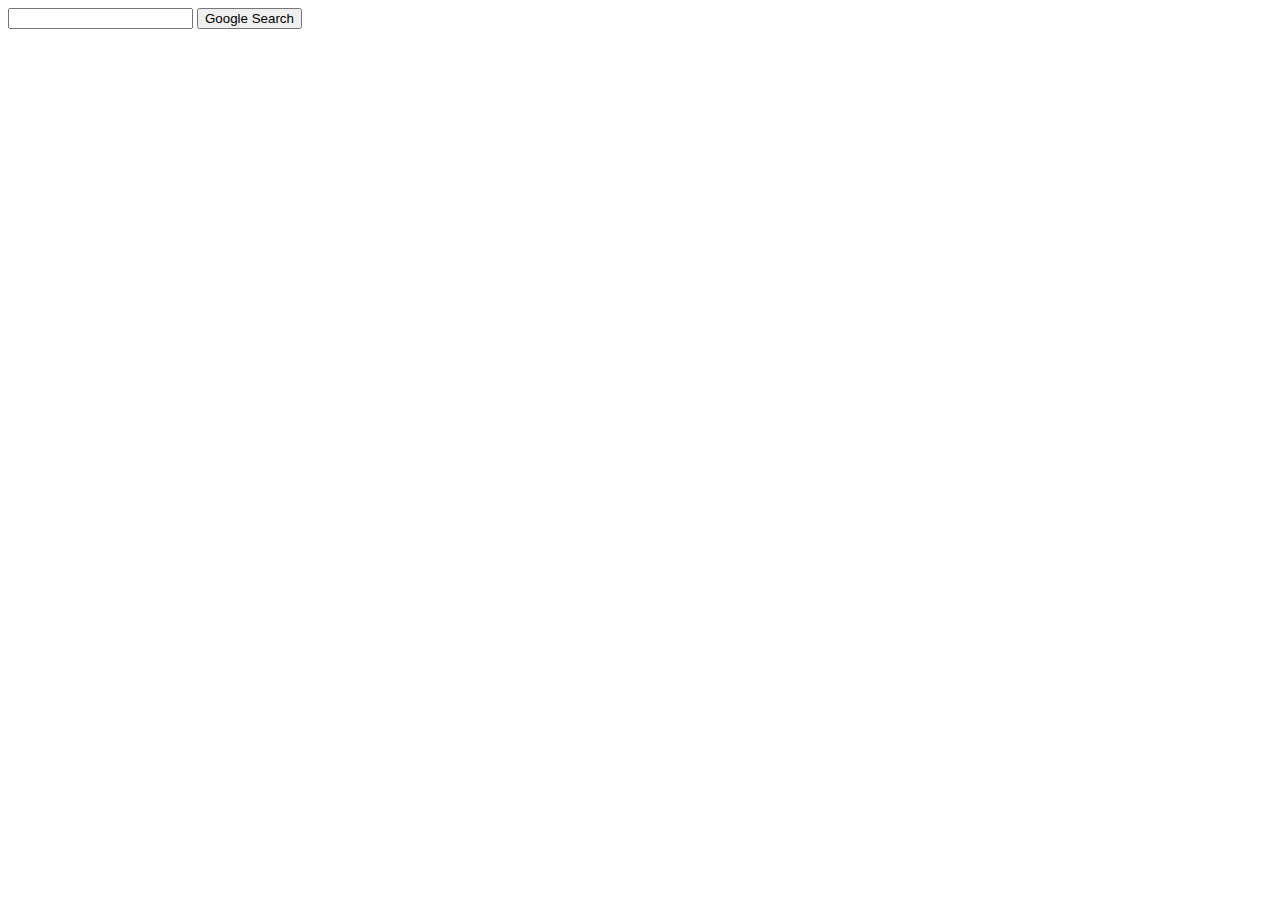
==== index.html @ 044af923 "First Commir" ====
<!DOCTYPE html>
<html lang="en">
    <head>
        <title>Search</title>
    </head>
    <body>
        <form action="https://google.com/search">
            <input type="text" name="q">
            <input type="submit" value="Google Search">
        </form>
    </body>
</html>
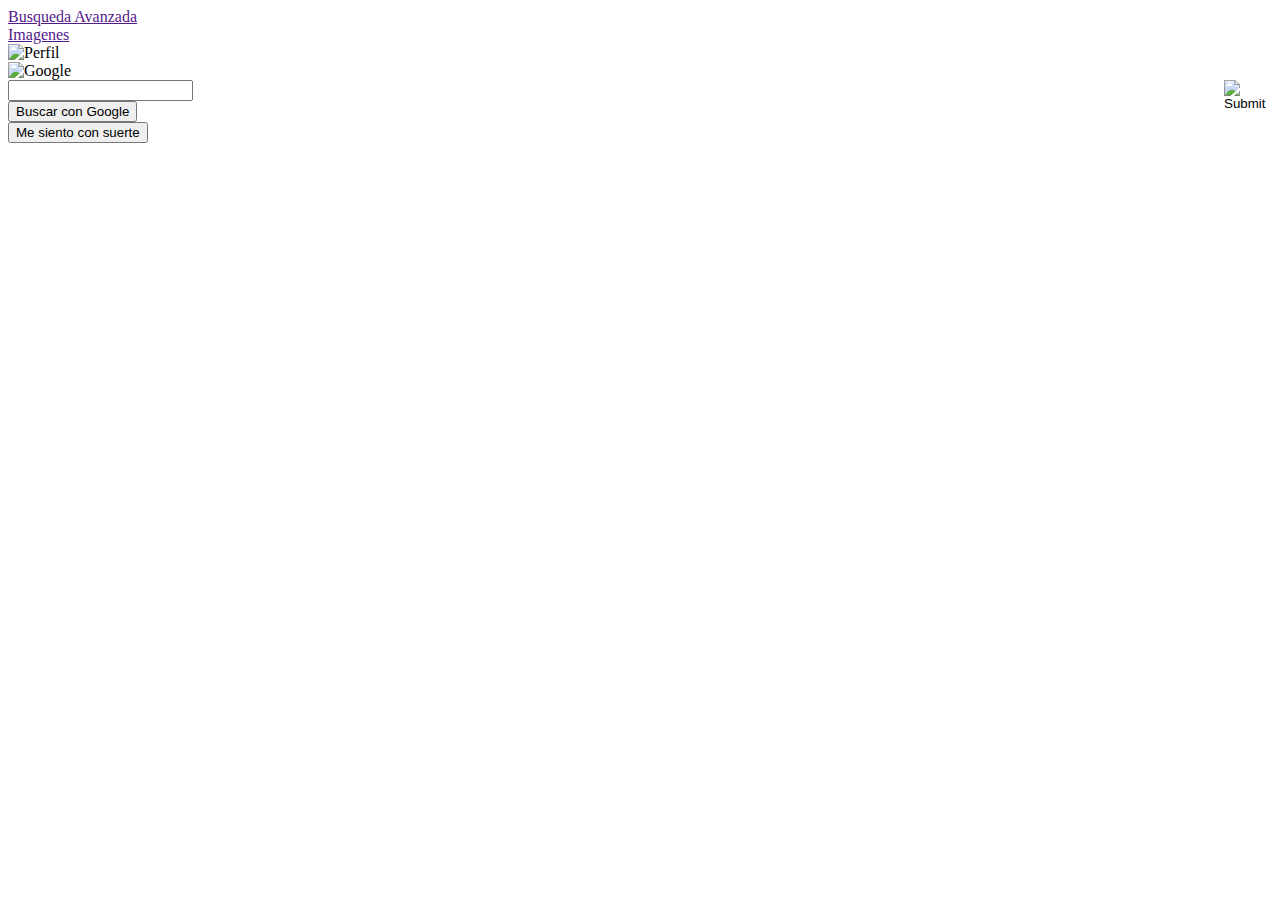
==== commit 7f34efbd: "Update" ====
--- a/index.html
+++ b/index.html
@@ -2,11 +2,47 @@
 <html lang="en">
     <head>
         <title>Search</title>
+        <link href="https://cdn.jsdelivr.net/npm/bootstrap@5.0.1/dist/css/bootstrap.min.css" rel="stylesheet" integrity="sha384-+0n0xVW2eSR5OomGNYDnhzAbDsOXxcvSN1TPprVMTNDbiYZCxYbOOl7+AMvyTG2x" crossorigin="anonymous">
     </head>
     <body>
-        <form action="https://google.com/search">
-            <input type="text" name="q">
-            <input type="submit" value="Google Search">
-        </form>
+        
+        <div class="container">
+            <div class="row align-items-end">
+                <div class="col align-self-start">
+                    <a href="">Busqueda Avanzada</a>
+                </div>
+                <div class="col align-self-start">
+                    <a href="">Imagenes</a>
+                </div>
+                <div class="col align-self-center">
+                    <img src="C:\Users\PC\Documents\CS50W2020\search\search\ADGmqu9tGAOZxRaj7WMAOy4XZViRz5loqHSxvtYnMOkwHw=s128-b16-cc-rp-mo.png" class="rounded mx-auto d-block" alt="Perfil" width="48" height="48">
+                </div>
+              </div>
+            <div class="row align-items-center">
+                <div class="col align-self-center">
+                    <img src="C:\Users\PC\Documents\CS50W2020\search\search\googlelogo_color_272x92dp.png" class="rounded mx-auto d-block" alt="Google">
+                </div>
+              </div>
+            <div class="row align-items-center">
+              <div class="col align-self-center">
+                <form action="https://google.com/search">
+                    <input type="text" name="q">
+                    <input type="image" src="C:\Users\PC\Documents\CS50W2020\search\search\photo.jpg" alt="Submit" style="float:right" width="48" height="48">
+                </form>
+              </div>
+            </div>
+            <div class="row justify-content-center">
+                <div class="col-4">
+                    <form action="https://google.com/search">
+                        <input type="submit" value="Buscar con Google">
+                    </form>
+                </div>
+                <div class="col-4">
+                    <form action="https://google.com/search">
+                        <input type="submit" value="Me siento con suerte">
+                    </form>
+                </div>
+              </div>
+        </div>
     </body>
 </html>
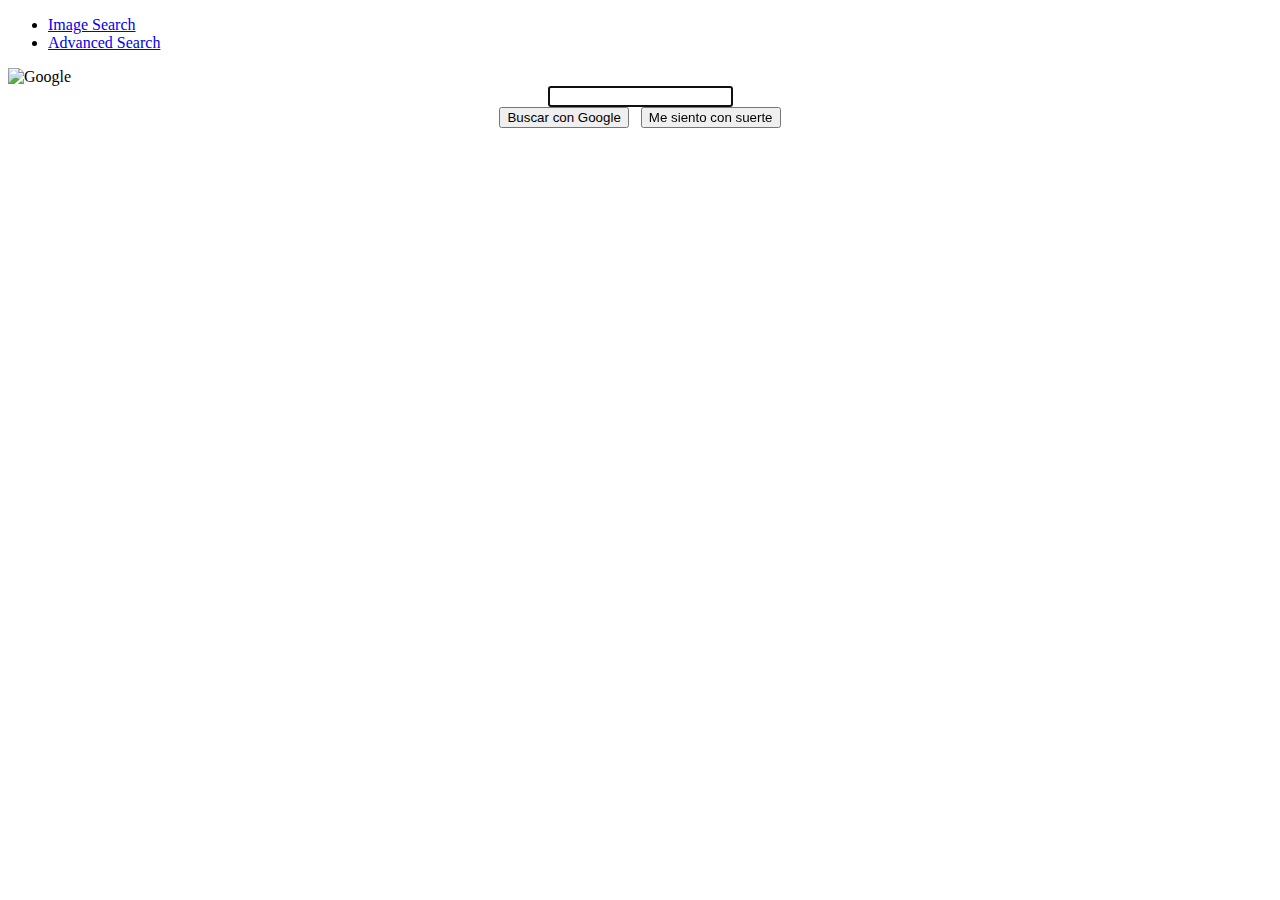
==== commit b1c8d015: "Changed HTML Youtube Tutorial" ====
--- a/index.html
+++ b/index.html
@@ -1,48 +1,47 @@
 <!DOCTYPE html>
 <html lang="en">
     <head>
-        <title>Search</title>
-        <link href="https://cdn.jsdelivr.net/npm/bootstrap@5.0.1/dist/css/bootstrap.min.css" rel="stylesheet" integrity="sha384-+0n0xVW2eSR5OomGNYDnhzAbDsOXxcvSN1TPprVMTNDbiYZCxYbOOl7+AMvyTG2x" crossorigin="anonymous">
+        <meta name="viewport" content="width=decice-with, initial-scale=1.0">
+        <title>Google</title>
+        <link rel="stylesheet" href="https://cdn.jsdelivr.net/npm/bootstrap@5.0.1/dist/css/bootstrap.min.css" rel="stylesheet" integrity="sha384-+0n0xVW2eSR5OomGNYDnhzAbDsOXxcvSN1TPprVMTNDbiYZCxYbOOl7+AMvyTG2x" crossorigin="anonymous">
+        <script src="https://kit.fontawesome.com/88d9d0f990.js" crossorigin="anonymous"></script>
+        <link rel="stylesheet" type="text/css" href="style.css">
     </head>
     <body>
         
         <div class="container">
-            <div class="row align-items-end">
-                <div class="col align-self-start">
-                    <a href="">Busqueda Avanzada</a>
-                </div>
-                <div class="col align-self-start">
-                    <a href="">Imagenes</a>
-                </div>
-                <div class="col align-self-center">
+            <ul class="nav justify-content-end">
+                <li class="nav-item">
+                    <a class="nav-link active" href="image.html">Image Search</a>
+                </li>
+                <li class="nav-item">
+                    <a class="nav-link active" href="advanced.html">Advanced Search</a>
+                </li>
+            </ul>
+            <!-- <div class="row align-items-end">
+                <div class="col align-self-end">
                     <img src="C:\Users\PC\Documents\CS50W2020\search\search\ADGmqu9tGAOZxRaj7WMAOy4XZViRz5loqHSxvtYnMOkwHw=s128-b16-cc-rp-mo.png" class="rounded mx-auto d-block" alt="Perfil" width="48" height="48">
                 </div>
-              </div>
-            <div class="row align-items-center">
-                <div class="col align-self-center">
-                    <img src="C:\Users\PC\Documents\CS50W2020\search\search\googlelogo_color_272x92dp.png" class="rounded mx-auto d-block" alt="Google">
-                </div>
-              </div>
-            <div class="row align-items-center">
-              <div class="col align-self-center">
-                <form action="https://google.com/search">
-                    <input type="text" name="q">
-                    <input type="image" src="C:\Users\PC\Documents\CS50W2020\search\search\photo.jpg" alt="Submit" style="float:right" width="48" height="48">
+            </div> -->
+            <img src="C:\Users\PC\Documents\CS50W2020\search\search\googlelogo_color_272x92dp.png" class="img0" alt="Google">
+
+                <form action="https://google.com/search" class="form0">
+                    <center>
+                        <div class="input-group mb-3 div0">
+                            <div class="input-group-prepend">
+                                <span class = "input-group-text" id="basic-addon1"><i class="fas fa-search"></i></span>
+                            </div>
+                            <input type="text" name="q" class="search" autocapitalize="off" autofocus autocomplete="off" spellcheck="false" maxlength="2048">
+                        </div>
+                    </center>
+                    <div class="div1">
+                        <center>
+                            <input type="submit" class="submitbtn" value="Buscar con Google">
+                            &nbsp
+                            <input type="submit" name="btnI" value="Me siento con suerte" class = "submition"
+                        </center>
+                    </div>
                 </form>
-              </div>
-            </div>
-            <div class="row justify-content-center">
-                <div class="col-4">
-                    <form action="https://google.com/search">
-                        <input type="submit" value="Buscar con Google">
-                    </form>
-                </div>
-                <div class="col-4">
-                    <form action="https://google.com/search">
-                        <input type="submit" value="Me siento con suerte">
-                    </form>
-                </div>
-              </div>
         </div>
     </body>
 </html>
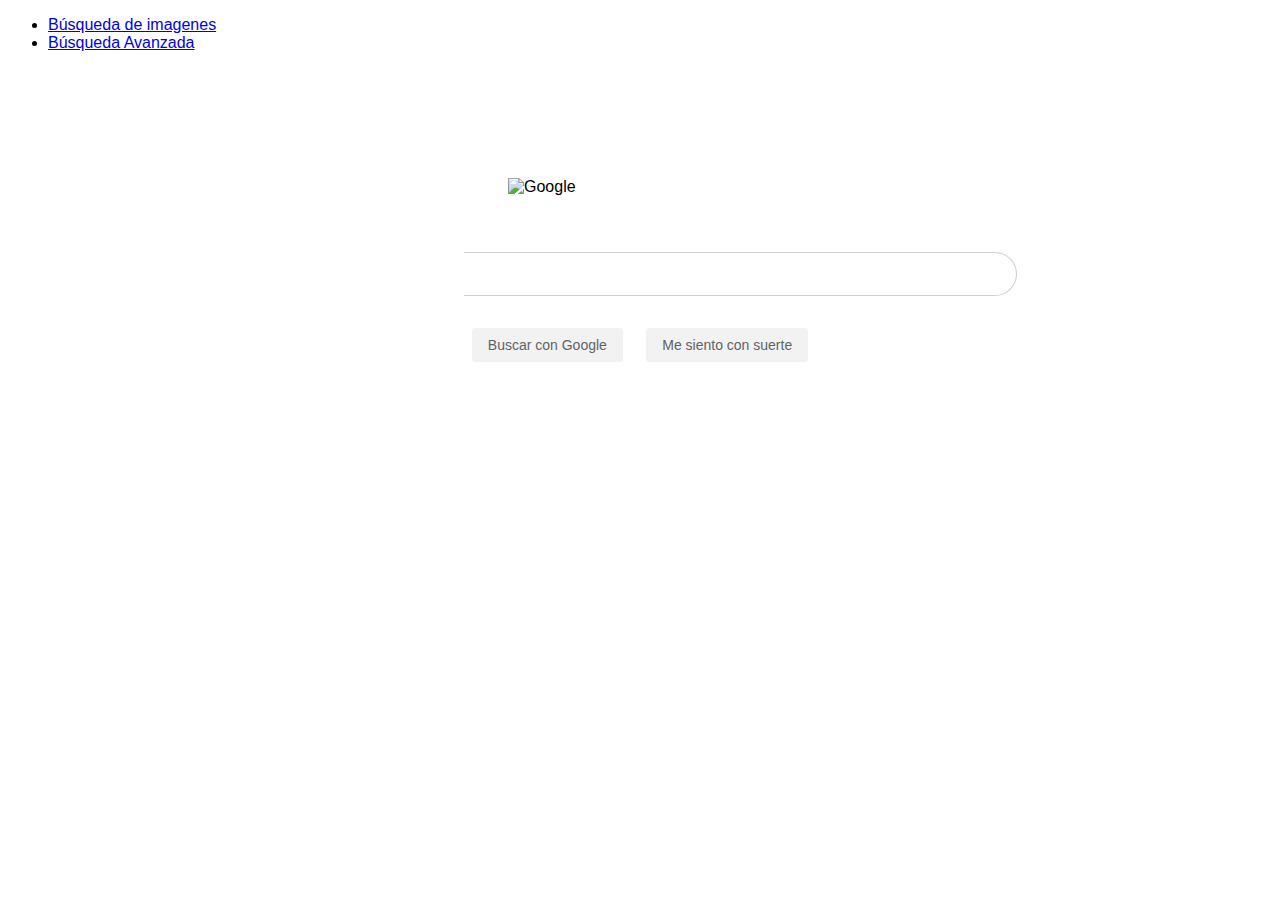
==== commit 3a781e3d: "Updated files" ====
--- a/index.html
+++ b/index.html
@@ -1,21 +1,22 @@
 <!DOCTYPE html>
 <html lang="en">
     <head>
-        <meta name="viewport" content="width=decice-with, initial-scale=1.0">
+        <meta name="viewport" content="width=device-width, initial-scale=1.0">
         <title>Google</title>
         <link rel="stylesheet" href="https://cdn.jsdelivr.net/npm/bootstrap@5.0.1/dist/css/bootstrap.min.css" rel="stylesheet" integrity="sha384-+0n0xVW2eSR5OomGNYDnhzAbDsOXxcvSN1TPprVMTNDbiYZCxYbOOl7+AMvyTG2x" crossorigin="anonymous">
         <script src="https://kit.fontawesome.com/88d9d0f990.js" crossorigin="anonymous"></script>
         <link rel="stylesheet" type="text/css" href="style.css">
+        <link rel="icon" href="C:\Users\PC\Documents\CS50W2020\search\search\google-logo.png" type="image/png">
     </head>
     <body>
         
         <div class="container">
             <ul class="nav justify-content-end">
                 <li class="nav-item">
-                    <a class="nav-link active" href="image.html">Image Search</a>
+                    <a class="nav-link active" href="image.html">Búsqueda de imagenes</a>
                 </li>
                 <li class="nav-item">
-                    <a class="nav-link active" href="advanced.html">Advanced Search</a>
+                    <a class="nav-link active" href="advance.html">Búsqueda Avanzada</a>
                 </li>
             </ul>
             <!-- <div class="row align-items-end">
@@ -27,8 +28,8 @@
 
                 <form action="https://google.com/search" class="form0">
                     <center>
-                        <div class="input-group mb-3 div0">
-                            <div class="input-group-prepend">
+                        <div class="input-group mb-3 div0" >
+                            <div class="input-group-prepend" >
                                 <span class = "input-group-text" id="basic-addon1"><i class="fas fa-search"></i></span>
                             </div>
                             <input type="text" name="q" class="search" autocapitalize="off" autofocus autocomplete="off" spellcheck="false" maxlength="2048">
@@ -38,7 +39,7 @@
                         <center>
                             <input type="submit" class="submitbtn" value="Buscar con Google">
                             &nbsp
-                            <input type="submit" name="btnI" value="Me siento con suerte" class = "submition"
+                            <input type="submit" name="btnI" value="Me siento con suerte" class = "submitbtn">
                         </center>
                     </div>
                 </form>
--- a/style.css
+++ b/style.css
@@ -0,0 +1,142 @@
+ body{
+     font-family: arial,sans-serif;
+ }
+
+ .img0{
+     width: 786px;
+     height: 276px;
+     padding-left: 500px;
+     padding-top: 110px;
+     object-fit: contain;
+     object-position: center bottom;
+ }
+
+ .div0{
+     width: 1000px;
+     padding-left: 200px;
+     float: center;
+ }
+
+ .search{
+     border-top-right-radius: 25px;
+     border-bottom-right-radius: 25px;
+     border: 1px solid #d0cfcf;
+     border-left: 1px solid white;
+     border-top: 1px solid #d0cfcf;
+     width: 548px;
+     height: 40px;
+ }
+
+ #basic-addon1, #basic-addon2{
+    border-top-left-radius: 25px;
+    border-bottom-left-radius: 25px;
+    border-right: 0.1px solid white;
+    background-color: white;
+    width: 42px;
+    height: 40px;
+
+ }
+
+ input:hover{
+     box-shadow: 0 0 11px rgba(33,33,33,.2);
+ }
+ .submitbtn:hover{
+     border: 1px solid #bbb4b4;
+ }
+
+ input:focus{
+     outline: none;
+ }
+
+ .form0{
+     padding-top: 38px;
+ }
+
+ .srchicon{
+     color: #c1b8b8
+ }
+
+ .submitbtn{
+     border: 0.1px solid white;
+     border-radius: 4px;
+     color: #5a5959;
+     font-size: 14px;
+     margin: 11px 4px;
+     line-height: 27px;
+     padding: 0 16px;
+     height: 36px;
+     color: #5f6368;
+     background-color: #f2f2f2;
+     min-width: 54px;
+     text-align: center;
+     cursor: pointer;
+     user-select: none;
+}
+
+.div1{
+    padding-top: 20px;
+}
+.form1{
+    padding-top: 20px;
+}
+#adimg0{
+    width: 74px;
+    height: 24 px;
+    margin-left: 20px;
+    margin-top: 10px;
+}
+#adiv0{
+    background-color: white;
+}
+#label0{
+    color: #d93025;
+}
+
+#adiv1{
+    margin-top: 10px;
+    margin-left: 30px;
+}
+#adiv2{
+    margin-top: 45px;
+    margin-left: 30px;
+    margin-bottom: 10px;
+}
+#span2{
+    font-size: 100%;
+    font-weight: inherit;
+    font-style: inherit;
+    margin-right: 60px;
+}
+.form-group {
+    margin-top: 10px;
+}
+
+#description-label{
+    color: #666;
+    font-family: monospace;
+    font-size: 11px;
+    white-space: pre;
+}
+
+#title-label{
+    display: inline-block;
+    min-width: 167px;
+    width: 16%;
+    height: 42px;
+    color: #222;
+    font-size: 13px;
+    line-height: 16px;
+    vertical-align: middle;
+}
+#header-description{
+    display: inline-block;
+    min-width: 167px;
+    width: 16%;
+    height: 42px;
+    color: #777;
+    font-size: 13px;
+    font-weight: bold;
+    line-height: 16px;
+    vertical-align: middle;
+}
+
